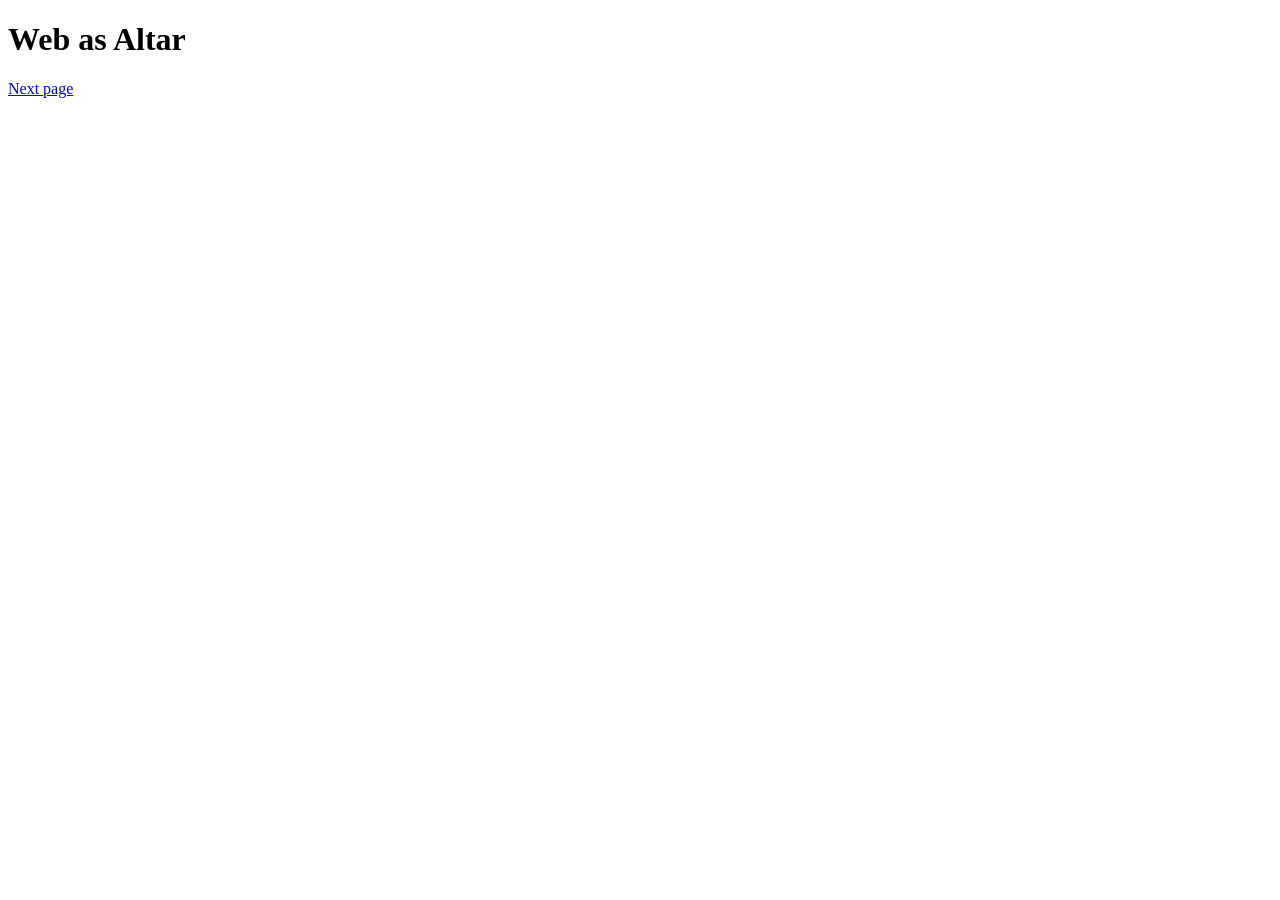
==== index.html @ 1f73f0fd "Set-up push 1 Initial 2-page set-up" ====
<!DOCTYPE html>
<html lang="en">
  <head>
    <meta charset="UTF-8">
    <meta name="viewport" content="width=device-width, initial-scale=1.0">
    <meta http-equiv="X-UA-Compatible" content="ie=edge">
    <title>Web as Altar</title>
    <link rel="stylesheet" href="style.css">
  </head>
  <body>
    <script src="index.js"></script>
    <h1>Web as Altar</h1>
        <a href="page-two.html">Next page</a>
  </body>
</html>
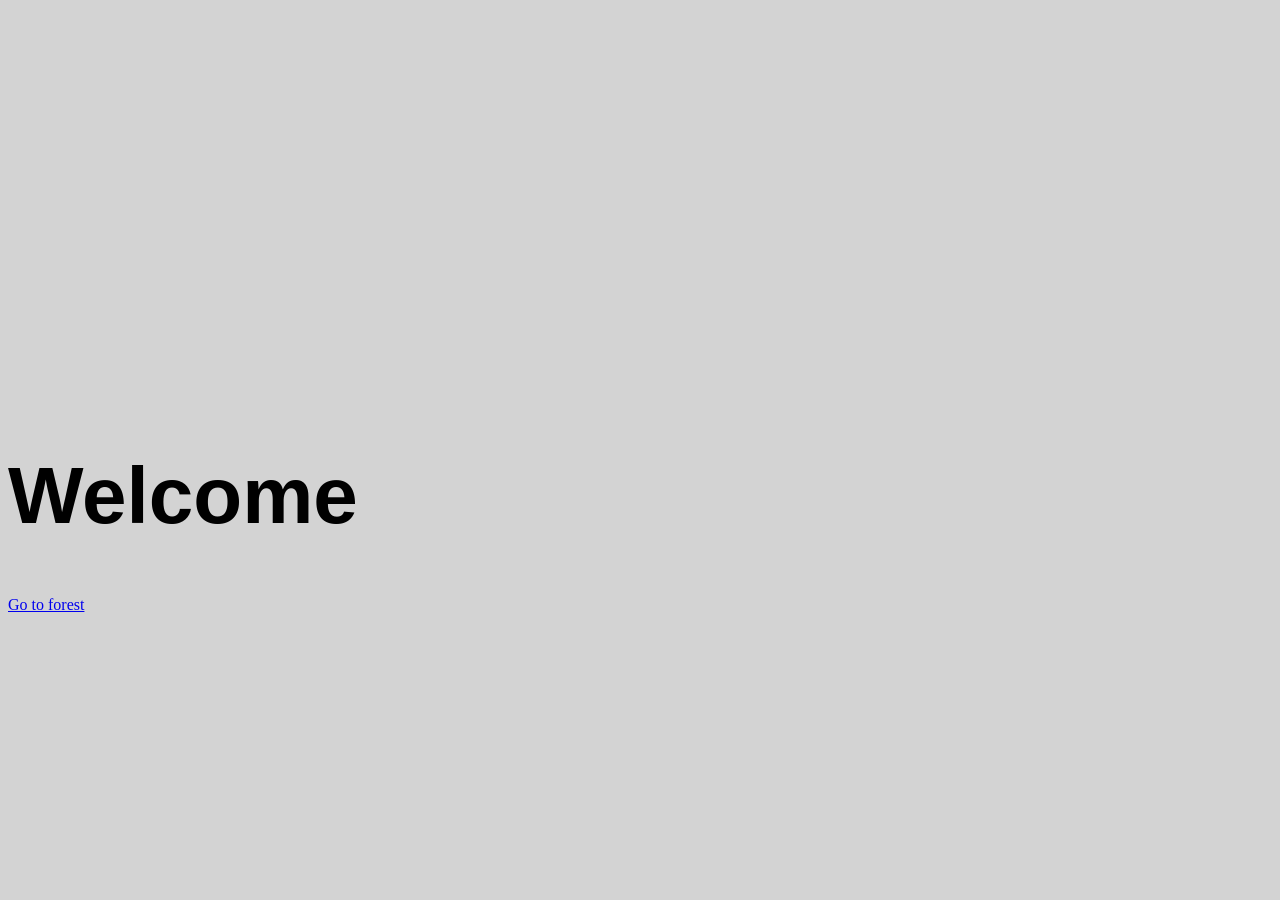
==== commit cadf603c: "Image upload + EOD Day 1 As stated." ====
--- a/index.html
+++ b/index.html
@@ -8,8 +8,19 @@
     <link rel="stylesheet" href="style.css">
   </head>
   <body>
-    <script src="index.js"></script>
-    <h1>Web as Altar</h1>
-        <a href="page-two.html">Next page</a>
+    <!-- <script src="index.js"></script> -->
+    <h1>Welcome</h1>
+        <a href="forest.html">Go to forest</a>
   </body>
+  <style>
+     h1{
+        font-family:'Gill Sans', 'Gill Sans MT', Calibri, 'Trebuchet MS', sans-serif;
+        font-size: 80px;
+        text-align: left;
+        margin-top: 50vh;
+    }
+    body {
+        background-color: lightgray;
+    }
+  </style>
 </html>
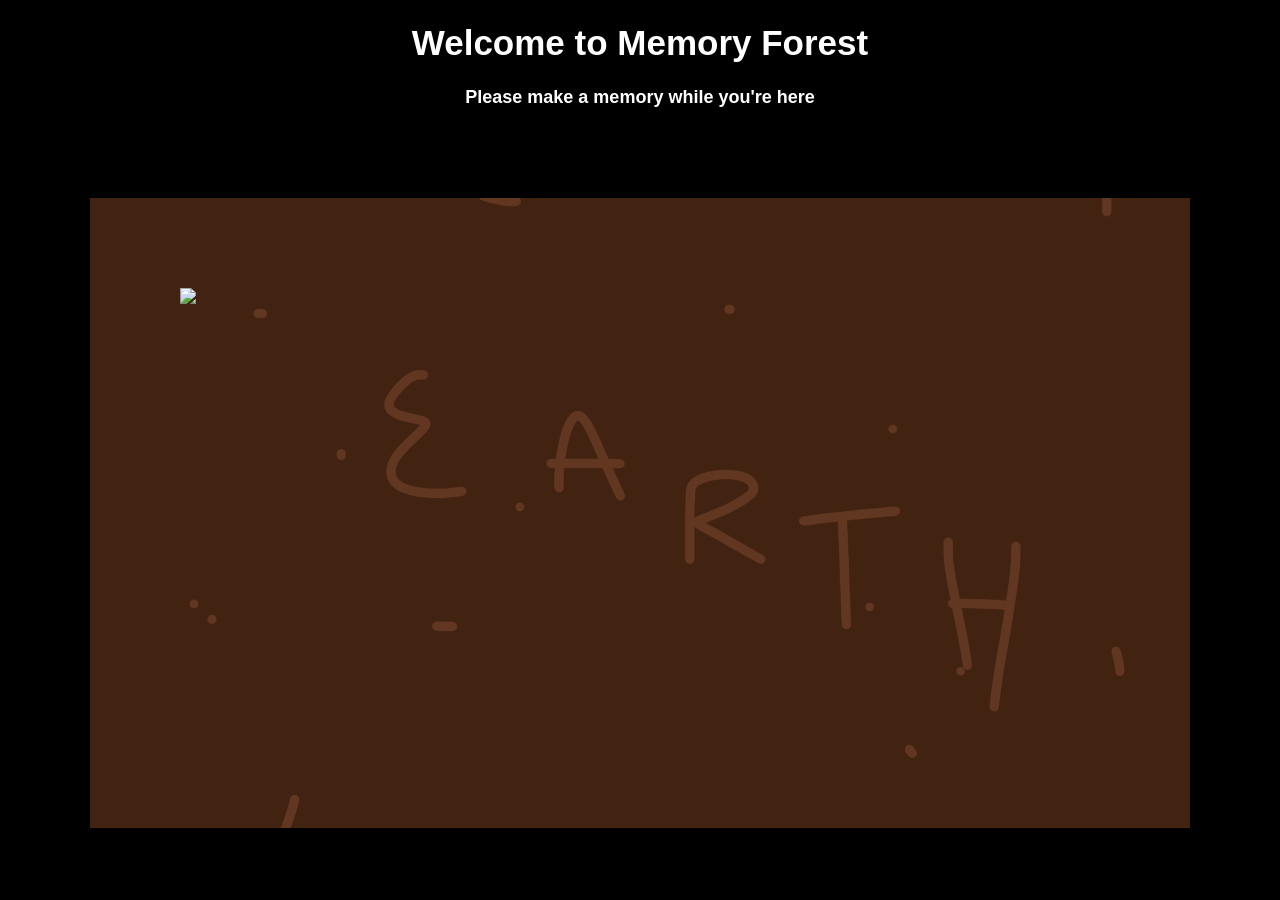
==== commit cd0e311e: "Images cleared, drag function + background added It's all coming together!" ====
--- a/index.html
+++ b/index.html
@@ -8,19 +8,15 @@
     <link rel="stylesheet" href="style.css">
   </head>
   <body>
-    <!-- <script src="index.js"></script> -->
-    <h1>Welcome</h1>
-        <a href="forest.html">Go to forest</a>
+    <h1>Welcome to Memory Forest</h1>
+    <h2>Please make a memory while you're here</h2>
+    <div id="memorybox">
+      <div id="container">
+      <div id="tree">
+        <img class=image src="./images/test.png">
+      </div>
+    </div>
+</div>
   </body>
-  <style>
-     h1{
-        font-family:'Gill Sans', 'Gill Sans MT', Calibri, 'Trebuchet MS', sans-serif;
-        font-size: 80px;
-        text-align: left;
-        margin-top: 50vh;
-    }
-    body {
-        background-color: lightgray;
-    }
-  </style>
+  <script src="main.js"></script>
 </html>
--- a/style.css
+++ b/style.css
@@ -0,0 +1,43 @@
+ h1{
+    font-family:Arial, Helvetica, sans-serif;
+    font-size: 35px;
+    text-align: center;
+    color: white;
+    }
+
+ h2{
+    font-family:Arial, Helvetica, sans-serif;
+    font-size: 18px;
+    text-align: center;
+    color: white;
+    }
+
+body{
+    background-color: black;
+    padding: 0;
+    margin: 0;
+  }
+  
+ #memorybox{
+    height: 60vh;
+    margin: 10vh;
+  }
+  
+  #container{
+    background-image: url(./images/background.png);
+    background-repeat: no-repeat;
+    background-size: cover;
+    background-position: center;
+    height: 50vh;
+    padding: 10vh;
+  }
+  
+  #tree{
+    border-radius: 5px;
+    cursor: pointer;
+    position: fixed;
+  }
+
+  .image { 
+    max-height: 600px;
+}
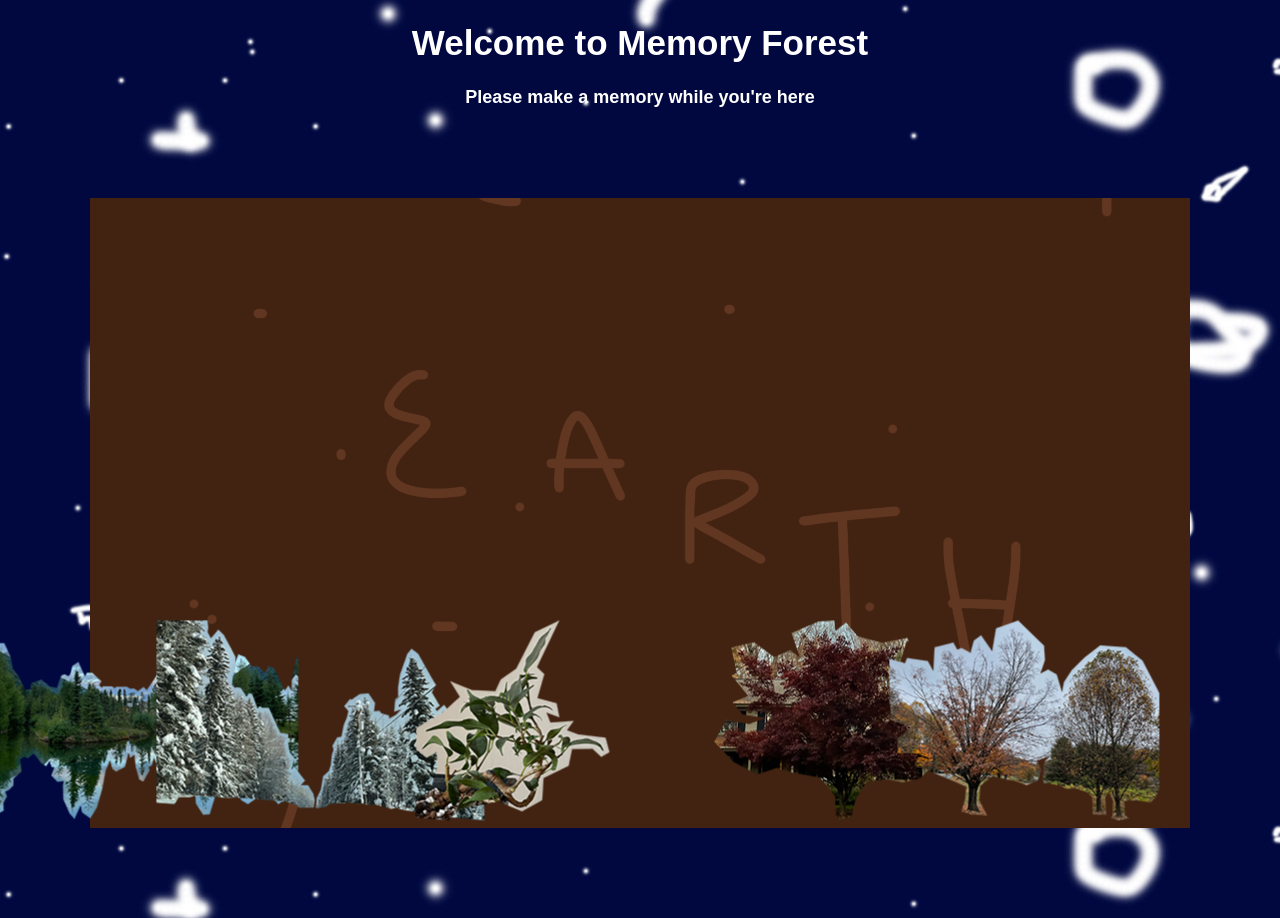
==== commit 793eb738: "Click and drag multiple objects success Yay! https://codepen.io/yukiqt/pen/YzvWjNK" ====
--- a/index.html
+++ b/index.html
@@ -1,22 +1,32 @@
-<!DOCTYPE html>
+<!doctype html>
 <html lang="en">
   <head>
-    <meta charset="UTF-8">
-    <meta name="viewport" content="width=device-width, initial-scale=1.0">
-    <meta http-equiv="X-UA-Compatible" content="ie=edge">
-    <title>Web as Altar</title>
-    <link rel="stylesheet" href="style.css">
+    <meta charset="UTF-8" />
+    <meta name="viewport" content="width=device-width, initial-scale=1.0" />
+    <meta http-equiv="X-UA-Compatible" content="ie=edge" />
+    <title>Memory Forest</title>
+    <link rel="stylesheet" href="style.css" />
   </head>
   <body>
     <h1>Welcome to Memory Forest</h1>
     <h2>Please make a memory while you're here</h2>
     <div id="memorybox">
-      <div id="container">
-      <div id="tree">
-        <img class=image src="./images/test.png">
-      </div>
     </div>
-</div>
+        <div id="draggable-elem" class="bear">
+          <img class="image" src="./images/AK Bear-trans.png" />
+        </div>
+        <div id="draggable-elem" class="ak">
+          <img class="image" src="./images/AK-trans.png" />
+        </div>
+        <div id="draggable-elem" class="bonsai">
+          <img class="image" src="./images/bonsai-trans.png" />
+        </div>
+        <div id="draggable-elem" class="meems">
+          <img class="image" src="./images/meems-trans.png" />
+        </div>
+         <div id="draggable-elem" class="va">
+          <img class="image" src="./images/VA-trans.png" />
+        </div>
   </body>
   <script src="main.js"></script>
-</html>+</html>
--- a/style.css
+++ b/style.css
@@ -13,17 +13,13 @@
     }
 
 body{
-    background-color: black;
+    background-image: url(./images/space-bg.jpg);
     padding: 0;
     margin: 0;
   }
   
  #memorybox{
-    height: 60vh;
     margin: 10vh;
-  }
-  
-  #container{
     background-image: url(./images/background.png);
     background-repeat: no-repeat;
     background-size: cover;
@@ -32,12 +28,47 @@
     padding: 10vh;
   }
   
-  #tree{
-    border-radius: 5px;
+  #draggable-elem{
     cursor: pointer;
-    position: fixed;
+    font-size: 1.6em;
+    width:fit-content;
+    height:fit-content;
+    padding: 1em;
+    position: absolute;
+    transform: translate(-50%, -50%);
+    border-radius: 0.3em;
+    cursor: move;
+    display: grid;
+    place-items: center;
+    font-family: "Poppins", sans-serif;
+    color: #231041;
+    text-align: center;
+    font-weight: 500;
+    z-index: 2;
+    float: left;
+    top: 80%;
   }
 
   .image { 
-    max-height: 600px;
-}+    float:left;
+  }
+
+  .bear {
+    left: 10%;
+  }
+  .ak {
+    left: 25%;
+
+  }
+  .bonsai {
+    left: 40%;
+
+  }
+  .meems {
+    left: 65%;
+
+  }
+  .va {
+    left: 80%;
+
+  }
